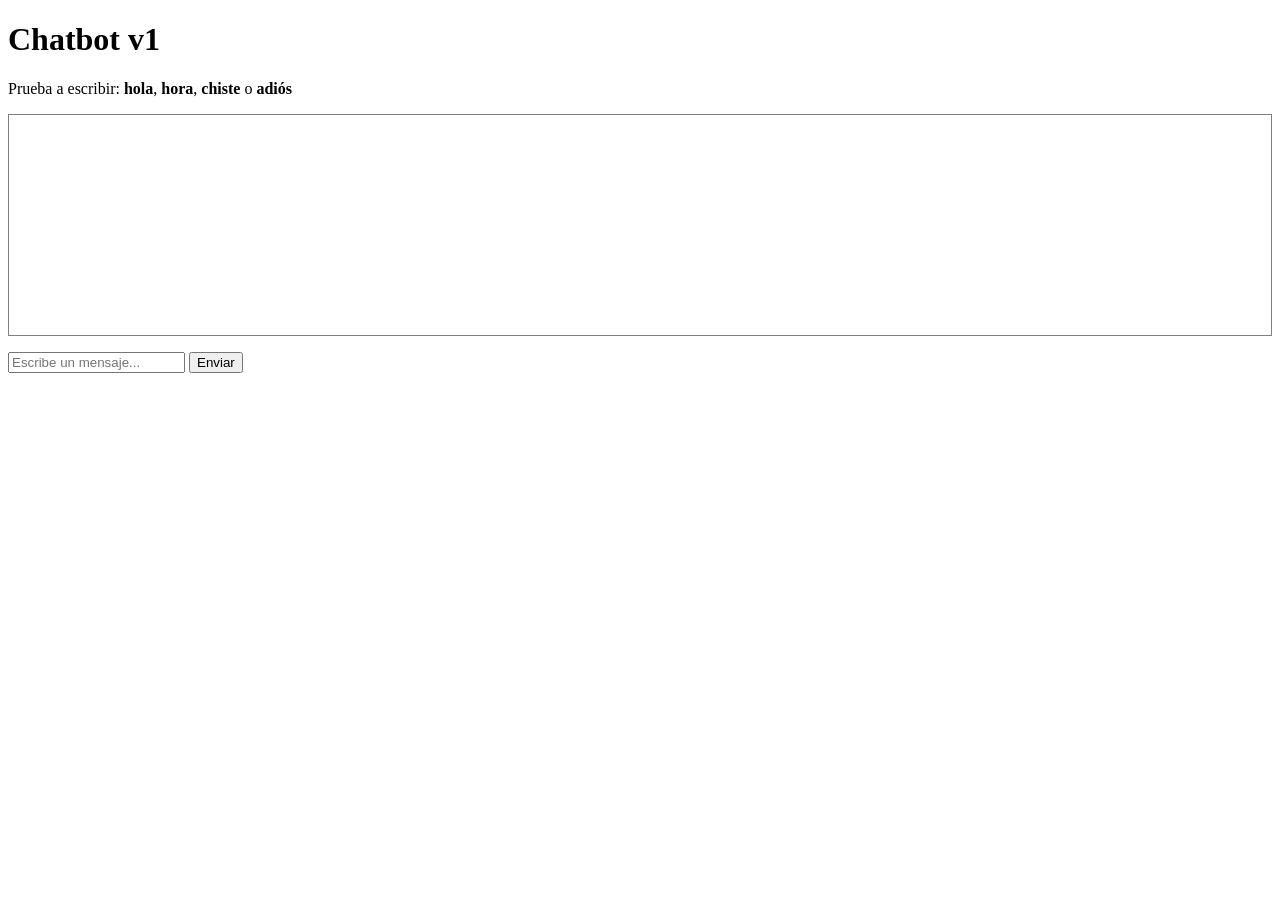
==== v1-chatbot-minimo.html @ d654ca95 "Añade ejemplos de chatbot v1-v3 y documentación" ====
<!DOCTYPE html>
<html lang="es">

<head>
  <meta charset="UTF-8">
  <meta name="viewport" content="width=device-width, initial-scale=1.0">
  <title>Chatbot v1 - El mínimo posible</title>
</head>

<body>
  <h1>Chatbot v1</h1>
  <p>Prueba a escribir: <strong>hola</strong>, <strong>hora</strong>, <strong>chiste</strong> o
    <strong>adiós</strong></p>

  <div id="chat" style="border: 1px solid gray; padding: 10px; height: 200px; overflow-y: scroll;"></div>

  <p>
    <input id="entrada" placeholder="Escribe un mensaje..." autocomplete="off">
    <button id="enviar">Enviar</button>
  </p>

  <script>
    const chat = document.getElementById("chat");
    const entrada = document.getElementById("entrada");
    const botonEnviar = document.getElementById("enviar");

    function enviarMensaje() {
      const textoUsuario = entrada.value.trim();
      if (textoUsuario === "") return;

      // 1. Leer lo que escribió el usuario (en minúsculas para comparar)
      const mensajeLower = textoUsuario.toLowerCase();

      // 2. Decidir la respuesta con condiciones simples
      let respuesta = "Mmm... no entiendo. Prueba con: hola, hora, chiste, adiós";

      if (mensajeLower.includes("hola")) {
        respuesta = "¡Hola! Soy tu primer chatbot.";
      }
      if (mensajeLower.includes("hora")) {
        respuesta = "Son las " + new Date().toLocaleTimeString("es-ES");
      }
      if (mensajeLower.includes("chiste")) {
        respuesta = "¿Por qué los programadores confunden Halloween con Navidad? Porque OCT 31 == DEC 25";
      }
      if (mensajeLower.includes("adios") || mensajeLower.includes("adiós")) {
        respuesta = "¡Hasta luego!";
      }

      // 3. Añadir la conversación a la pantalla
      chat.innerHTML += "<p><strong>Tú:</strong> " + textoUsuario + "</p>" +
                        "<p><strong>Bot:</strong> " + respuesta + "</p>";

      // 4. Limpiar la caja de texto y hacer scroll
      entrada.value = "";
      chat.scrollTop = chat.scrollHeight;
    }

    botonEnviar.addEventListener("click", enviarMensaje);
    entrada.addEventListener("keydown", (evento) => {
      if (evento.key === "Enter") {
        enviarMensaje();
      }
    });
  </script>
</body>

</html>
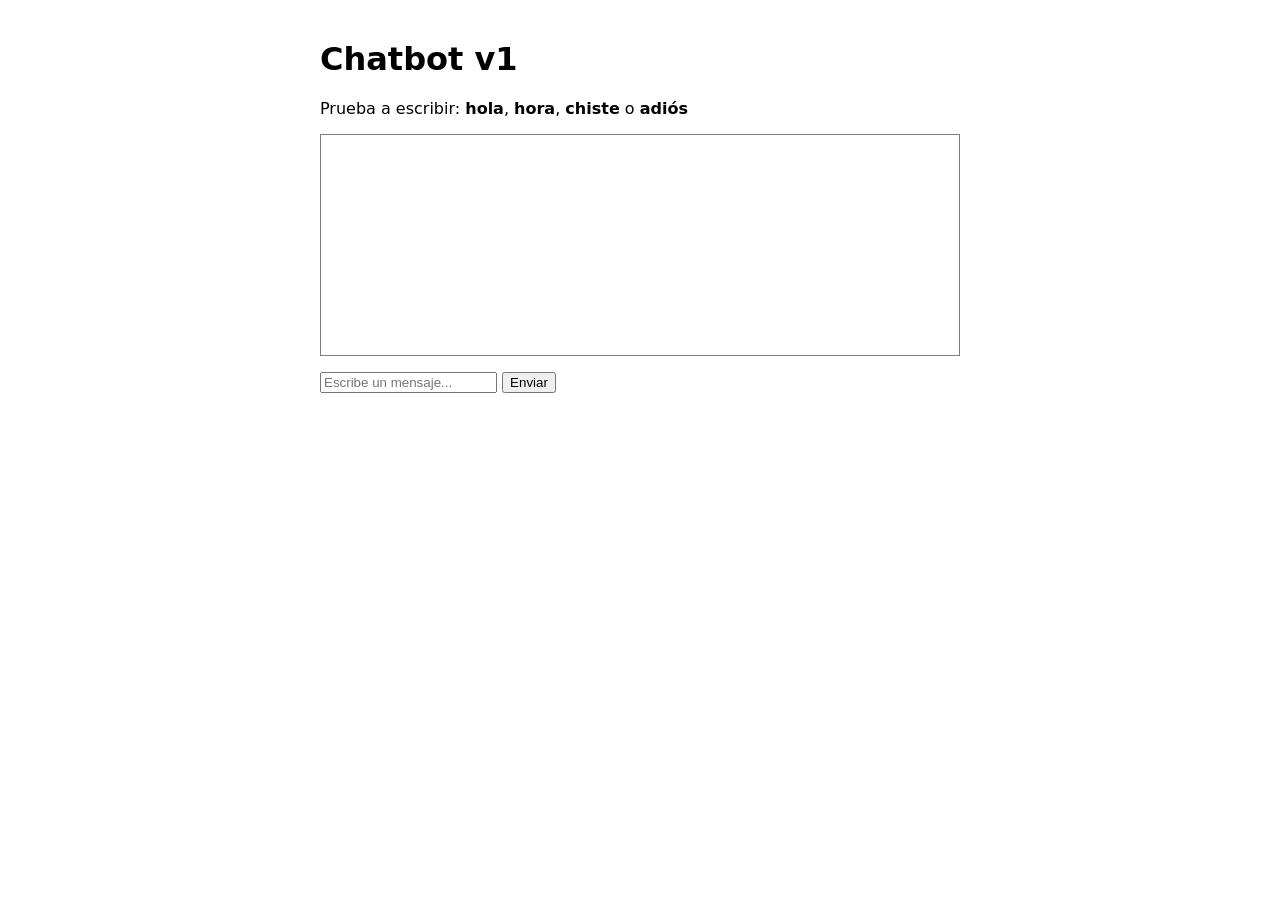
==== commit 22c62337: "Separa CSS y JS, anade indice y prepara GitHub Pages" ====
--- a/v1-chatbot-minimo.html
+++ b/v1-chatbot-minimo.html
@@ -5,6 +5,7 @@
   <meta charset="UTF-8">
   <meta name="viewport" content="width=device-width, initial-scale=1.0">
   <title>Chatbot v1 - El mínimo posible</title>
+  <link rel="stylesheet" href="css/v1-chatbot-minimo.css">
 </head>
 
 <body>
@@ -12,57 +13,14 @@
   <p>Prueba a escribir: <strong>hola</strong>, <strong>hora</strong>, <strong>chiste</strong> o
     <strong>adiós</strong></p>
 
-  <div id="chat" style="border: 1px solid gray; padding: 10px; height: 200px; overflow-y: scroll;"></div>
+  <div id="chat"></div>
 
   <p>
     <input id="entrada" placeholder="Escribe un mensaje..." autocomplete="off">
     <button id="enviar">Enviar</button>
   </p>
 
-  <script>
-    const chat = document.getElementById("chat");
-    const entrada = document.getElementById("entrada");
-    const botonEnviar = document.getElementById("enviar");
-
-    function enviarMensaje() {
-      const textoUsuario = entrada.value.trim();
-      if (textoUsuario === "") return;
-
-      // 1. Leer lo que escribió el usuario (en minúsculas para comparar)
-      const mensajeLower = textoUsuario.toLowerCase();
-
-      // 2. Decidir la respuesta con condiciones simples
-      let respuesta = "Mmm... no entiendo. Prueba con: hola, hora, chiste, adiós";
-
-      if (mensajeLower.includes("hola")) {
-        respuesta = "¡Hola! Soy tu primer chatbot.";
-      }
-      if (mensajeLower.includes("hora")) {
-        respuesta = "Son las " + new Date().toLocaleTimeString("es-ES");
-      }
-      if (mensajeLower.includes("chiste")) {
-        respuesta = "¿Por qué los programadores confunden Halloween con Navidad? Porque OCT 31 == DEC 25";
-      }
-      if (mensajeLower.includes("adios") || mensajeLower.includes("adiós")) {
-        respuesta = "¡Hasta luego!";
-      }
-
-      // 3. Añadir la conversación a la pantalla
-      chat.innerHTML += "<p><strong>Tú:</strong> " + textoUsuario + "</p>" +
-                        "<p><strong>Bot:</strong> " + respuesta + "</p>";
-
-      // 4. Limpiar la caja de texto y hacer scroll
-      entrada.value = "";
-      chat.scrollTop = chat.scrollHeight;
-    }
-
-    botonEnviar.addEventListener("click", enviarMensaje);
-    entrada.addEventListener("keydown", (evento) => {
-      if (evento.key === "Enter") {
-        enviarMensaje();
-      }
-    });
-  </script>
+  <script src="js/v1-chatbot-minimo.js"></script>
 </body>
 
 </html>
--- a/css/v1-chatbot-minimo.css
+++ b/css/v1-chatbot-minimo.css
@@ -0,0 +1,15 @@
+/* v1: los estilos mínimos imprescindibles.
+   La idea de esta versión es que el HTML y el JS sean lo más simple posible. */
+body {
+  font-family: system-ui, sans-serif;
+  max-width: 640px;
+  margin: 40px auto;
+  padding: 0 16px;
+}
+
+#chat {
+  border: 1px solid gray;
+  padding: 10px;
+  height: 200px;
+  overflow-y: scroll;
+}
